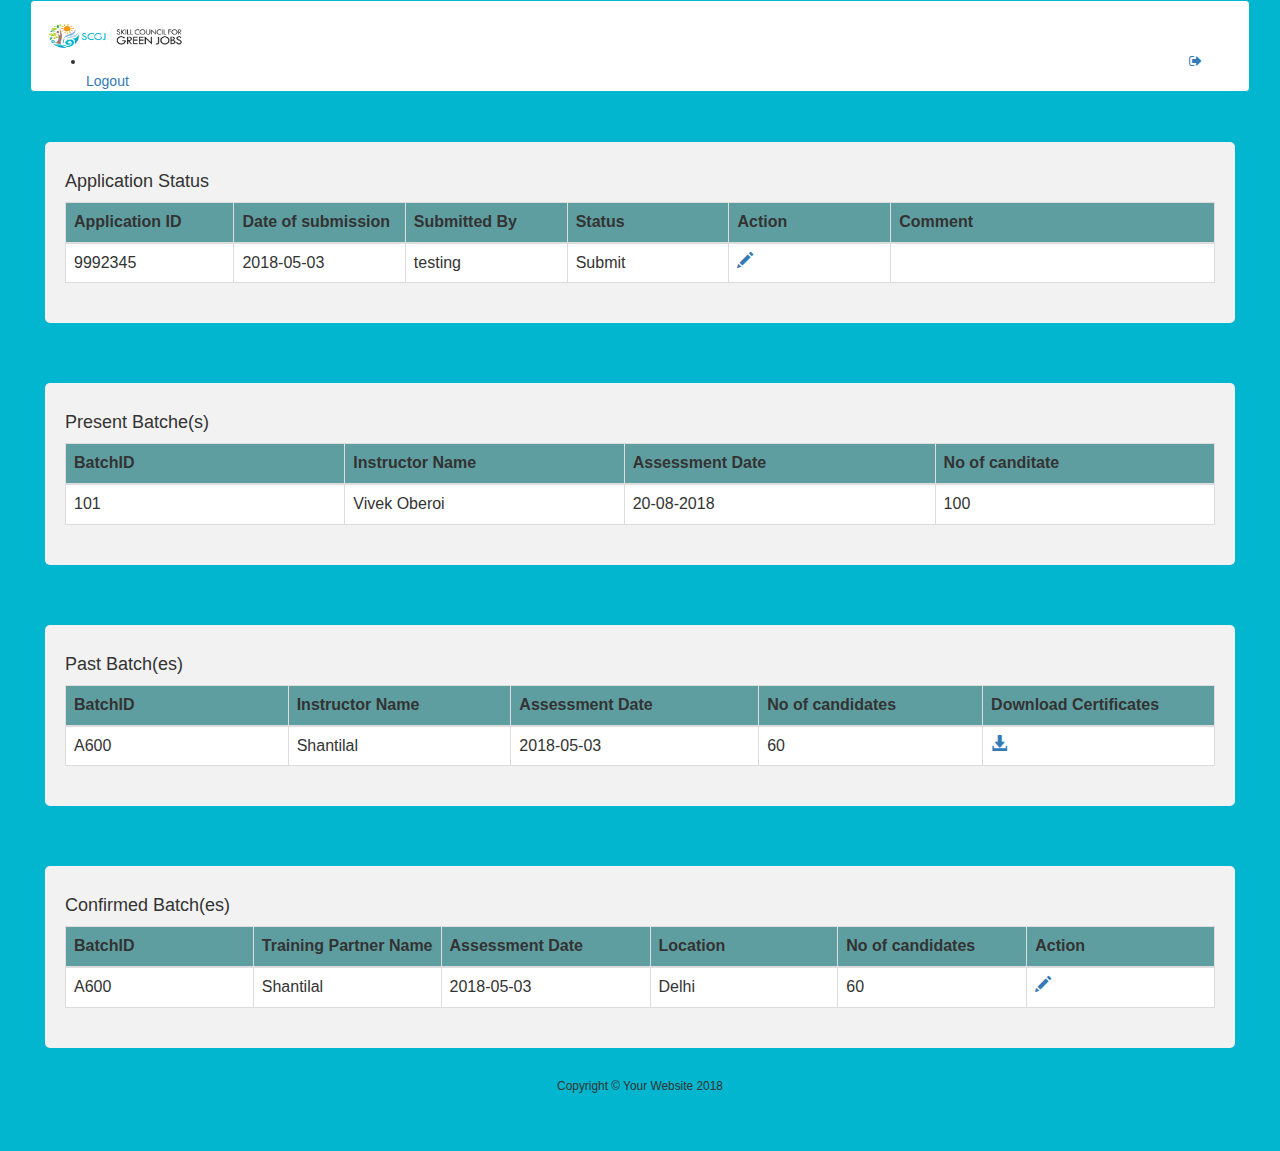
==== Homepages/AB_Homepage.html @ ec82bcf3 "Homepages" ====
<html>
<head>
<meta charset="utf-8">
    <meta http-equiv="X-UA-Compatible" content="IE=edge">

<meta name="viewport" content="width=device-width, initial-scale=1">
<meta name="description" content="">
<meta name="author" content="">

<link href="https://stackpath.bootstrapcdn.com/font-awesome/4.7.0/css/font-awesome.min.css" rel="stylesheet"
          integrity="sha384-wvfXpqpZZVQGK6TAh5PVlGOfQNHSoD2xbE+QkPxCAFlNEevoEH3Sl0sibVcOQVnN" crossorigin="anonymous">
		  
		  <script src="https://code.jquery.com/jquery-3.3.1.slim.min.js"
            integrity="sha384-q8i/X+965DzO0rT7abK41JStQIAqVgRVzpbzo5smXKp4YfRvH+8abtTE1Pi6jizo"
            crossorigin="anonymous"></script>
			
			<script src="https://cdnjs.cloudflare.com/ajax/libs/popper.js/1.14.3/umd/popper.min.js"
            integrity="sha384-ZMP7rVo3mIykV+2+9J3UJ46jBk0WLaUAdn689aCwoqbBJiSnjAK/l8WvCWPIPm49"
            crossorigin="anonymous"></script>
			
			<script src="https://stackpath.bootstrapcdn.com/bootstrap/4.1.2/js/bootstrap.min.js"
            integrity="sha384-o+RDsa0aLu++PJvFqy8fFScvbHFLtbvScb8AjopnFD+iEQ7wo/CG0xlczd+2O/em"
            crossorigin="anonymous"></script>
			
			
<!-- Latest compiled and minified CSS -->
<link rel="stylesheet" href="https://maxcdn.bootstrapcdn.com/bootstrap/3.3.7/css/bootstrap.min.css">

<!-- jQuery library -->
<script src="https://ajax.googleapis.com/ajax/libs/jquery/3.3.1/jquery.min.js"></script>

<!-- Latest compiled JavaScript -->
<script src="https://maxcdn.bootstrapcdn.com/bootstrap/3.3.7/js/bootstrap.min.js"></script>

    <style>
        
  .colorclass {
    border-radius: 5px;
    background-color: #f2f2f2;
    padding: 20px;
	margin:30px;
}#
table{
    
	background-color:grey;

}
th{
background-color:cadetblue;
}
        td{
            background-color: white;
        }
		
		#mainNav
{
    background: white;
    border: #01B6CE solid 1px;
}

#page-top
{
    background: #01B6CE;
}

body.sticky-footer {
  margin-bottom: 56px;
}
body.sticky-footer .content-wrapper {
  min-height: calc(100vh - 56px - 56px);
}

.content-wrapper {
  min-height: calc(100vh - 56px);
  padding-top: 1rem;
}
#mainNav .navbar-collapse {
  overflow: auto;
  max-height: 75vh;
}
#mainNav .navbar-collapse .sidenav-toggler {
  display: none;
}


  </style>

    
</head>
    
<body class="fixed-nav sticky-footer" id="page-top">

<div class="container-fluid">
    
    <div class="container-fluid">
	

<!-- Navigation-->
<nav class="navbar navbar-expand-lg fixed-top" id="mainNav">

    <a class="navbar-brand" href="index.html"><img src="scgj.png" height="38" width="140"/></a>

	
	<div class="collapse navbar-collapse" id="navbarResponsive">
	<ul class="navbar-nav ml-auto">
            <li class="nav-item">
                <a class="nav-link"  data-toggle="modal" data-target="#exampleModal">
                    <i class="fa fa-fw fa-sign-out" style="margin-left:1100px;"></i>Logout
                </a>
            </li>
        </ul>
	</div>
	</nav>
	</div>
		
    
    <div class="container-fluid">
        <div class="row">
        <div class="colorclass">
        <table class="table table-bordered">
                <h4>Application Status</h4>
                <thead>
                    <tr>
                        <th width="100px">Application ID</th>
                        <th width="100px">Date of submission</th>
                        <th width="100px">Submitted By</th>
		                <th width="100px">Status</th>
		                <th width="100px"> Action </th>
		                <th width="200px"> Comment </th>
                    </tr>
                </thead>
                
                <tbody>
                    <tr>
                        <td>9992345</td>
                        <td>2018-05-03</td>
                        <td>testing</td>
                        <td>Submit</td>
                        <td><a href="#">
                    <span class="glyphicon glyphicon-pencil"></span>
                            </a></td>
                    <td></td>
                    </tr>
                </tbody>
            </table>
            </div>
        </div>
    </div>
            
    <div class="container-fluid">
        <div class="row">
        <div class="colorclass">     
            <table class="table table-bordered">
                <h4>Present Batche(s)</h4>
                <thead>
                    <tr>
                        <th width="100px">BatchID</th>
                        <th width="100px">Instructor Name</th>
                        <th width="100px">Assessment Date</th>
		                <th width="100px">No of canditate</th>
                    </tr>
                </thead>
                
                <tbody>
                    <tr>
                        <td>101</td>
                        <td>Vivek Oberoi</td>
                        <td>20-08-2018</td>
                        <td>100</td>
                    
                    </tr>
                </tbody>
            </table>
            </div>
        </div>
    </div>
    
        <div class="container-fluid">
            <div class="row">
            <div class="colorclass">    
                <table class="table table-bordered">
                <h4>Past Batch(es)</h4>
                <thead>
                    <tr>
                        <th width="100px">BatchID</th>
                        <th width="100px">Instructor Name</th>
                        <th width="100px">Assessment Date</th>
		                <th width="100px">No of candidates</th>
		                <th width="100px"> Download Certificates </th>
		            </tr>
                </thead>
                
                <tbody>
                    <tr>
                        <td>A600</td>
                        <td>Shantilal</td>
                        <td>2018-05-03</td>
                        <td>60</td>
                        <td><a href="#">
                            <span class="glyphicon glyphicon-download-alt"></span>
                            </a>
                        </td>
                    </tr>
                </tbody>
            </table>
            </div>    
            </div>
    </div>
    
    <div class="container-fluid">
            <div class="row">
            <div class="colorclass">    
                <table class="table table-bordered">
                <h4>Confirmed Batch(es)</h4>
                <thead>
                    <tr>
                        <th width="100px">BatchID</th>
                        <th width="100px">Training Partner Name</th>
                        <th width="100px">Assessment Date</th>
                        <th width="100px">Location</th>
		                <th width="100px">No of candidates</th>
		                <th width="100px"> Action </th>
		            </tr>
                </thead>
                
                <tbody>
                    <tr>
                        <td>A600</td>
                        <td>Shantilal</td>
                        <td>2018-05-03</td>
                        <td>Delhi</td>
                        <td>60</td>
                        <td><a href="#">
                    <span class="glyphicon glyphicon-pencil"></span>
                            </a></td>
                    </tr>
                </tbody>
            </table>
            </div>    
            </div>
    </div>
        
    
    <footer class="sticky-footer">
        <div class="container">
            <div class="text-center">
                <small>Copyright © Your Website 2018</small>
            </div>
        </div>
    </footer>
		
		    <!-- Logout Modal-->
    <div class="modal fade" id="exampleModal" tabindex="-1" role="dialog" aria-labelledby="exampleModalLabel"
         aria-hidden="true">
        <div class="modal-dialog" role="document">
            <div class="modal-content">
                <div class="modal-header">
                    <h5 class="modal-title" id="exampleModalLabel">Ready to Leave?</h5>
                    <button class="close" type="button" data-dismiss="modal" aria-label="Close">
                        <span aria-hidden="true">×</span>
                    </button>
                </div>
                <div class="modal-body">Select "Logout" below if you are ready to end your current session.</div>
                <div class="modal-footer">
                    <button class="btn btn-secondary" type="button" data-dismiss="modal">Cancel</button>
                    <a class="btn btn-primary" href="login.html">Logout</a>
                </div>
            </div>
        </div>
    </div>


    <!-- Bootstrap core JavaScript-->
    <script src="vendor/jquery/jquery.min.js"></script>
    <script src="vendor/bootstrap/js/bootstrap.bundle.min.js"></script>
    <!-- Core plugin JavaScript-->
    <script src="vendor/jquery-easing/jquery.easing.min.js"></script>
    <!-- Page level plugin JavaScript-->
    <script src="vendor/chart.js/Chart.min.js"></script>
    <script src="vendor/datatables/jquery.dataTables.js"></script>
    <script src="vendor/datatables/dataTables.bootstrap4.js"></script>
    <!-- Custom scripts for all pages-->
    <script src="js/sb-admin.min.js"></script>
    <!-- Custom scripts for this page-->
    <script src="js/sb-admin-datatables.min.js"></script>
    <script src="js/sb-admin-charts.min.js"></script>

</div>


</body>
</html>
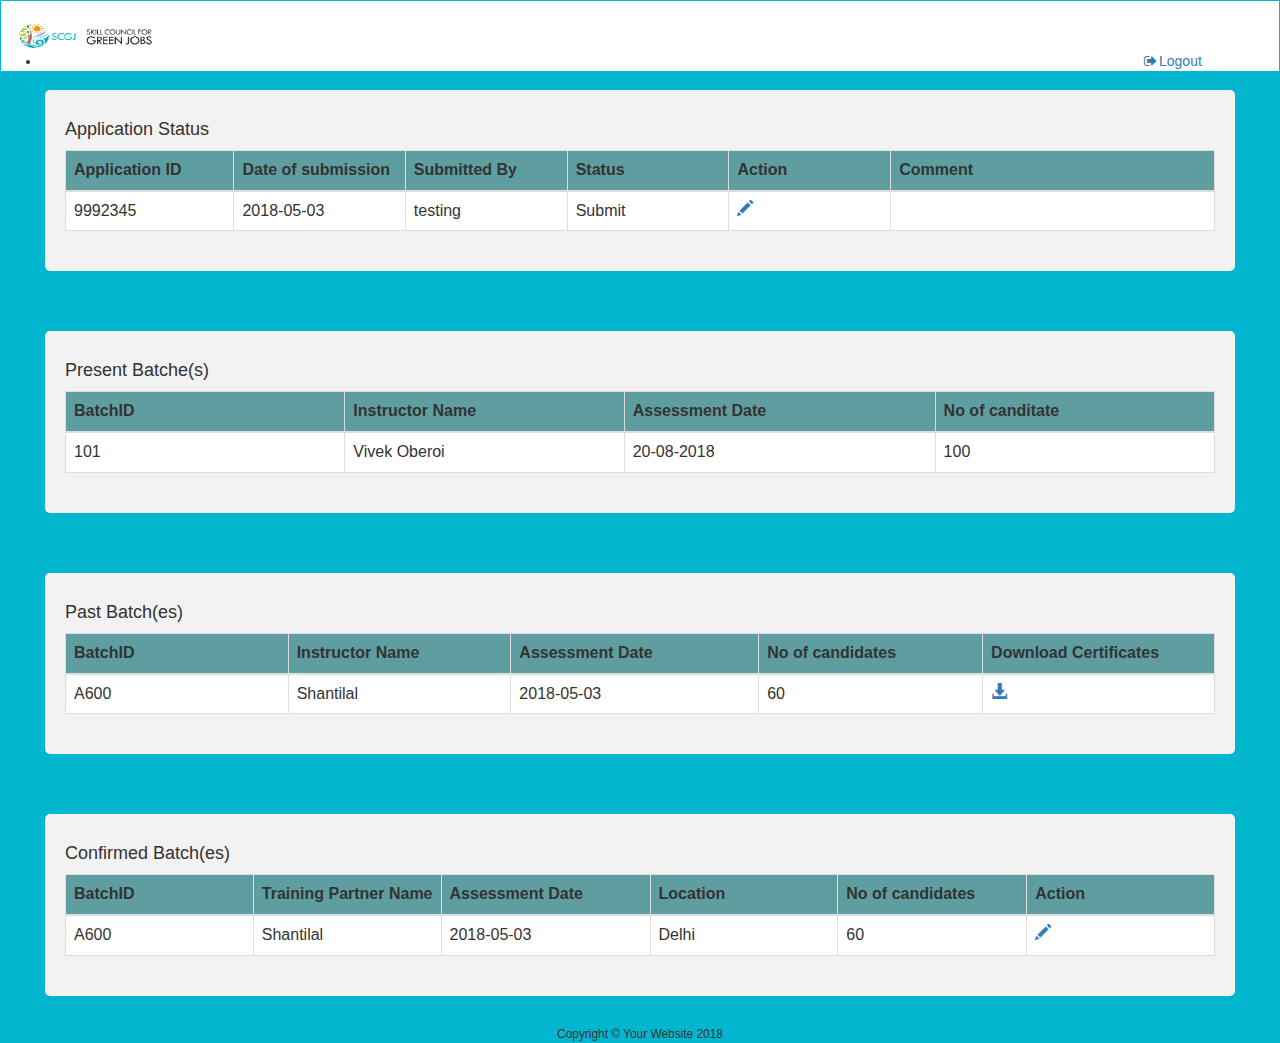
==== commit 02c797ae: "HomePages" ====
--- a/Homepages/AB_Homepage.html
+++ b/Homepages/AB_Homepage.html
@@ -33,13 +33,16 @@
 <script src="https://maxcdn.bootstrapcdn.com/bootstrap/3.3.7/js/bootstrap.min.js"></script>
 
     <style>
-        
+        body{background-color:#01B6CE}
   .colorclass {
     border-radius: 5px;
     background-color: #f2f2f2;
     padding: 20px;
 	margin:30px;
-}#
+}
+
+
+#
 table{
     
 	background-color:grey;
@@ -88,7 +91,7 @@
     
 </head>
     
-<body class="fixed-nav sticky-footer" id="page-top">
+<body>
 
 <div class="container-fluid">
     
@@ -96,7 +99,7 @@
 	
 
 <!-- Navigation-->
-<nav class="navbar navbar-expand-lg fixed-top" id="mainNav">
+<nav class="navbar navbar-fixed-top" id="mainNav">
 
     <a class="navbar-brand" href="index.html"><img src="scgj.png" height="38" width="140"/></a>
 
@@ -116,7 +119,7 @@
     
     <div class="container-fluid">
         <div class="row">
-        <div class="colorclass">
+        <div class="colorclass"  style="margin-top:90px">
         <table class="table table-bordered">
                 <h4>Application Status</h4>
                 <thead>
